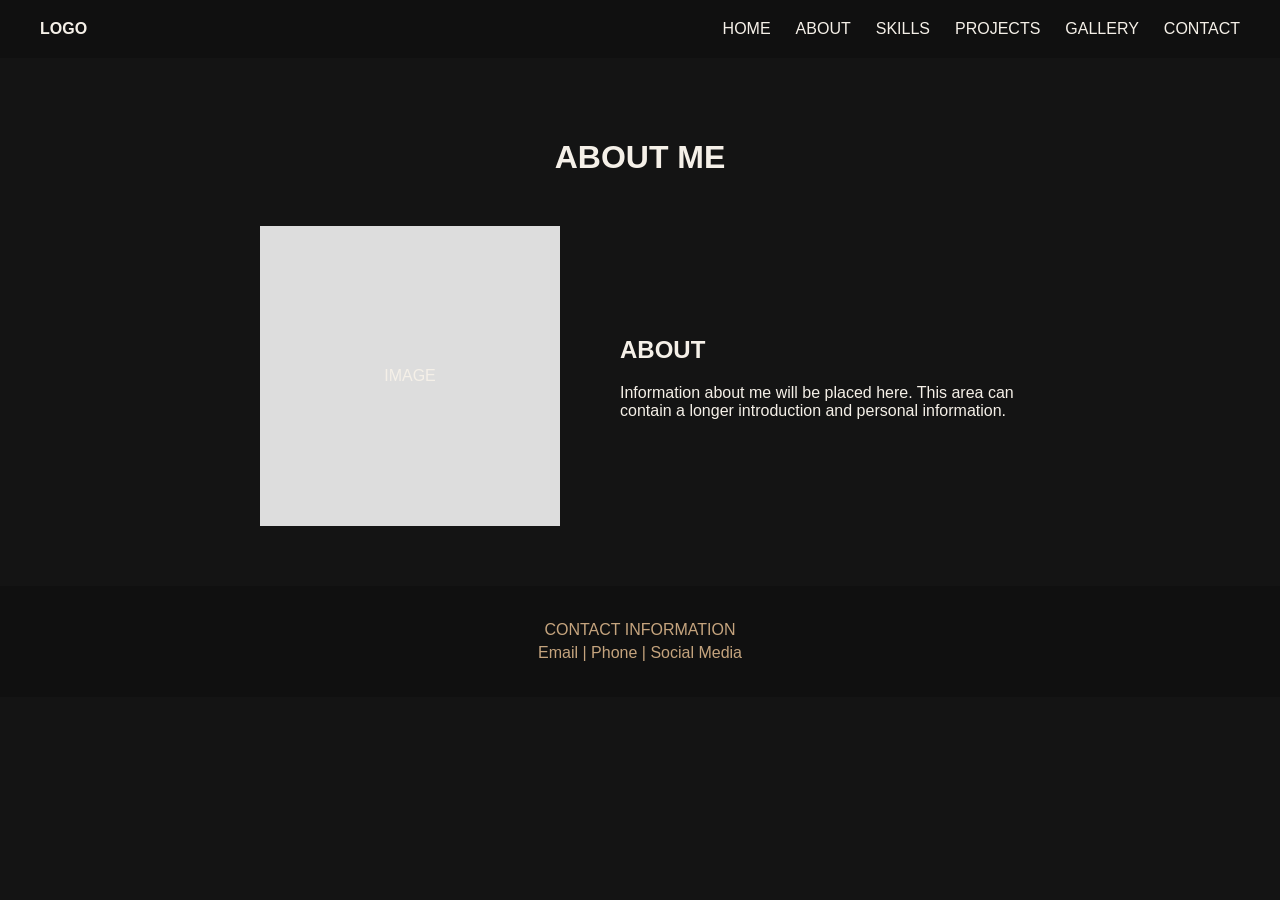
==== about.html @ 574b78c3 "Add files via upload" ====
<!DOCTYPE html>
<html lang="en">
    <head>
        <meta charset="UTF-8">
        <meta name="viewport" content="width=device-width, initial-scale=1.0">
        <title>Portfolio Wireframe</title>
        <link rel="stylesheet" href="style.css">
    </head>
    <body>
       <header>
        <div class="logo">LOGO</div>
        <nav>
            <a href="index.html">HOME</a>
            <a href="about.html">ABOUT</a>
            <a href="skills.html">SKILLS</a>
            <a href="projects.html">PROJECTS</a>
            <a href="gallery.html">GALLERY</a>
            <a href="contact.html">CONTACT</a>
        </nav>
       </header>
      <main class="about-page">

    <h1>ABOUT ME</h1>

    <div class="about-content">

        <div class="about-image">
            IMAGE
        </div>

        <div class="about-info">
            <h2>ABOUT</h2>
            <p>
                Information about me will be placed here.
                This area can contain a longer introduction
                and personal information.
            </p>
        </div>

    </div>

</main>

<footer>
    <p>CONTACT INFORMATION</p>
    <p>Email | Phone | Social Media</p>
</footer>
    </body>
</html>
---- style.css ----
body {
    margin: 0;
    font-family: Arial, sans-serif;
    background-color: #141414;
    color: #f5f0e8;  
    
}

header {
    display: flex;
    justify-content: space-between;
    align-items: center;

    padding: 20px 40px;
    background-color: #101010;
}

nav {
    display: flex;
    gap: 25px;
}

nav a  {
    color: #f5f0e8;
    text-decoration: none;
}
nav a:hover {
    color: #c5a47e;
}

.logo {
    font-weight: bold;
}
.hero {
    height: 300px;
    background-color: #181818;

    display: flex;
    flex-direction: column;
    justify-content: center;
    align-items: center;
}

.hero h1 {
    margin: 0;
}

.hero p {
    margin: 15px 0;
}

.hero button {
    padding: 10px 20px;
}
.about-preview {
    display: flex;
    justify-content: center;
    align-items: center;
    gap: 50px;

    padding: 60px 40px;
}

.image-placeholder {
    width: 280px;
    height: 370px;
    background-color: #dddddd;
    background-image:url(imeges/IMG_3431.JPG);
    background-position: center;
    background-size: cover;
    background-repeat: no-repeat;

    display: flex;
    justify-content: center;
    align-items: center;
}

.about-text {
    width: 350px;
}

.about-text h2 {
    margin-top: 0;
}
.projects-preview {
    padding: 60px 40px;
    background-color: #181818;
    text-align: center;
}

.project-container {
    display: flex;
    justify-content: center;
    gap: 30px;
}

.project-card {
    width: 220px;
    background-color: #242424;
    border:1px solid #5c4a36;
    border-radius: 10px;
    padding:15px;
    box-sizing: border-box;
}
.project-card:hover {
    border-color: #c5a47e;
    transform: translateY(-5px);
    transition: 0.3s;
}

.project-image {
    height: 150px;
    background-color: #cccccc;

    display: flex;
    justify-content: center;
    align-items: center;
}

.project-card h3 {
    margin-bottom: 5px;
}

.project-card p {
    margin-top: 0;
}
footer {
    background-color: #101010;
    color: #c5a47e;
    text-align: center;
    padding: 30px;
}

footer p {
    margin: 5px;
}
.about-page {
    padding: 60px 40px;
}

.about-page h1 {
    text-align: center;
    margin-bottom: 50px;
}

.about-content {
    display: flex;
    justify-content: center;
    align-items: center;
    gap: 60px;
}

.about-image {
    width: 300px;
    height: 300px;
    background-color: #dddddd;

    display: flex;
    justify-content: center;
    align-items: center;
}

.about-info {
    width: 400px;
}
.skills-page {
    padding: 60px 40px;
    text-align: center;
}

.skills-page h1 {
    margin-bottom: 50px;
}

.skills-container {
    display: flex;
    justify-content: center;
    gap: 25px;
}

.skill-box {
    width: 180px;
    height: 150px;
    background-color: #dddddd;

    display: flex;
    flex-direction: column;
    justify-content: center;
    align-items: center;
}

.skill-box h2 {
    margin-bottom: 10px;
}

.skill-box p {
    margin: 0;
}
.projects-page {
    padding: 60px 40px;
    text-align: center;
}

.projects-page h1 {
    margin-bottom: 50px;
}

.projects-container {
    display: flex;
    justify-content: center;
    gap: 30px;
}

.project-box {
    width: 250px;
}

.project-placeholder {
    height: 170px;
    background-color: #dddddd;

    display: flex;
    justify-content: center;
    align-items: center;
}

.project-box h2 {
    margin-bottom: 5px;
}

.project-box p {
    margin-top: 0;
}

.project-box a {
    color: black;
}
.project-page {
    padding: 60px 40px;
}

.project-page h1 {
    text-align: center;
    margin-bottom: 50px;
}

.project-detail {
    display: flex;
    justify-content: center;
    align-items: center;
    gap: 60px;
}

.project-detail-image {
    width: 350px;
    height: 250px;
    background-color: #dddddd;

    display: flex;
    justify-content: center;
    align-items: center;
}

.project-detail-text {
    width: 350px;
}

.project-detail-text a {
    color: black;
}
.gallery-page {
    padding: 60px 40px;
    text-align: center;
}

.gallery-page h1 {
    margin-bottom: 50px;
}

.gallery-container {
    display: flex;
    justify-content: center;
    flex-wrap: wrap;
    gap: 25px;

    max-width: 850px;
    margin: 0 auto;
}

.gallery-image {
    width: 250px;
    height: 170px;
    background-color: #dddddd;


    display: flex;
    justify-content: center;
    align-items: center;
}
.contact-page {
    padding: 60px 40px;
}

.contact-page h1 {
    text-align: center;
    margin-bottom: 50px;
}

.contact-container {
    display: flex;
    justify-content: center;
    gap: 60px;
}

.contact-info {
    width: 300px;
}

.contact-form {
    width: 350px;

    display: flex;
    flex-direction: column;
    gap: 15px;
}

.form-box {
    background-color: #dddddd;
    padding: 15px;
}

.message-box {
    height: 100px;
    background-color: #dddddd;
    padding: 15px;
}

.send-button {
    width: 80px;
    background-color: #cccccc;
    padding: 12px;
    text-align: center;
}
.structure-page {
    padding: 50px 30px;
    text-align: center;
}

.structure {
    margin-top: 50px;

    display: flex;
    flex-direction: column;
    align-items: center;
}

.structure-box {
    background-color: #dddddd;
    border: 1px solid #999999;

    padding: 20px;
    width: 130px;

    text-align: center;
}

.home-box {
    background-color: #cccccc;
    font-weight: bold;
}

.structure-line {
    width: 2px;
    height: 50px;
    background-color: #999999;
}
.main-pages {
    display: flex;
    justify-content: center;
    align-items: flex-start;
    gap: 30px;
}

.projects-structure {
    display: flex;
    flex-direction: column;
    align-items: center;
}

.project-line {
    width: 2px;
    height: 35px;
    background-color: #999999;
}

.sub-pages {
    display: flex;
    gap: 10px;
}

.small-box {
    width: 90px;
    padding: 15px 5px;
}
.home-structure {
    display: flex;
    flex-direction: column;
    align-items: center;
    margin-top: 40px;
}

.home-line {
    width: 2px;
    height: 40px;
    background-color: #999999;
}

.main-line {
    width: 965px;
    height: 2px;
    background-color: #999999;
    margin: 0 auto;
}
.page-branch {
    display: flex;
    flex-direction: column;
    align-items: center;
}

.branch-line {
    width: 2px;
    height: 30px;
    background-color: #999999;
}
.sub-main-line {
    width: 225px;
    height: 2px;
    background-color: #999999;
}

.sub-branch {
    display: flex;
    flex-direction: column;
    align-items: center;
}

.sub-branch-line {
    width: 2px;
    height: 25px;
    background-color: #999999;
}
.hero h1,
.about-text h2,
.projects-preview h2 {
    color: #c5a47e;
}
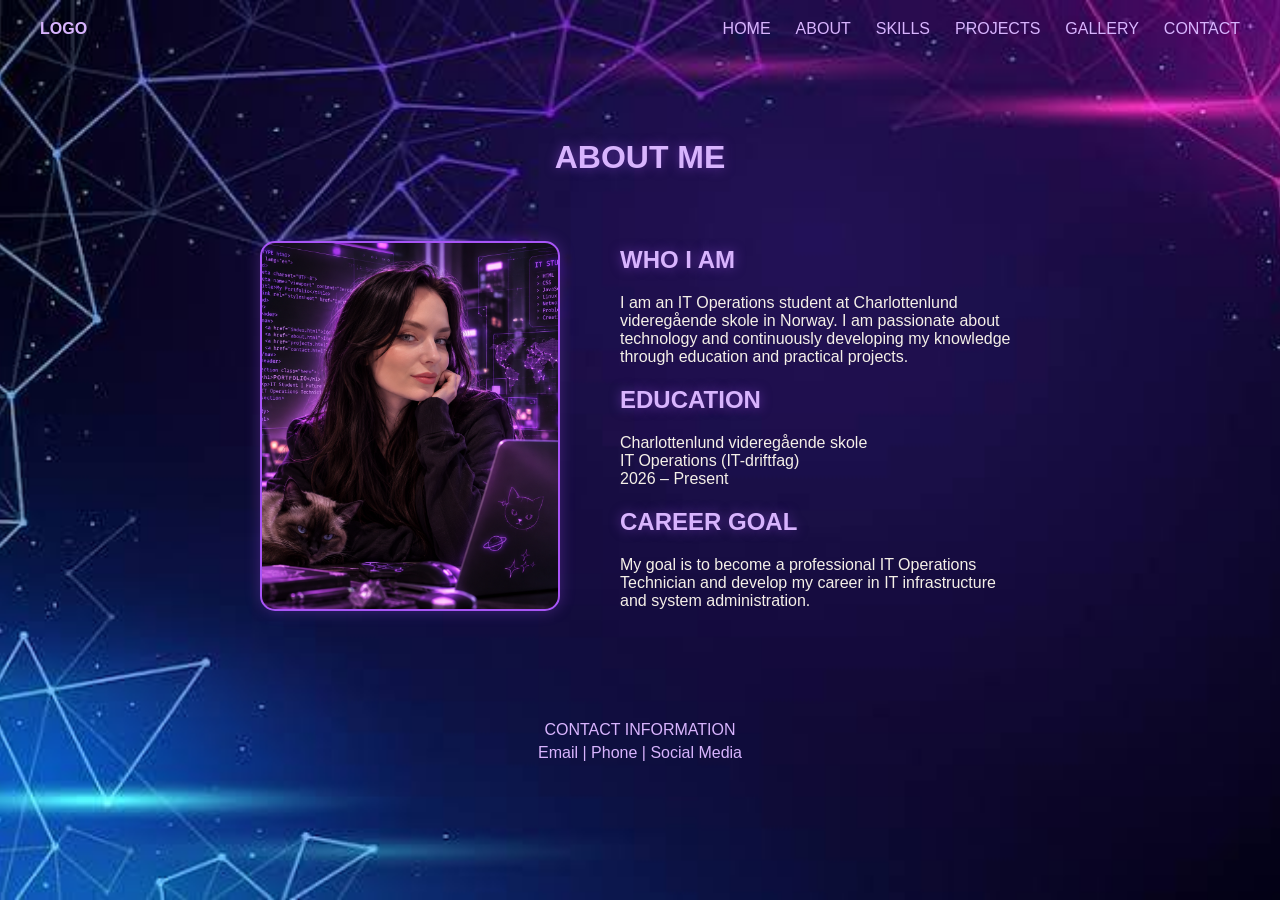
==== commit 764272d7: "Add files via upload" ====
--- a/about.html
+++ b/about.html
@@ -18,28 +18,57 @@
             <a href="contact.html">CONTACT</a>
         </nav>
        </header>
-      <main class="about-page">
+      
+<main class="about-page">
 
     <h1>ABOUT ME</h1>
 
     <div class="about-content">
 
-        <div class="about-image">
-            IMAGE
-        </div>
+        <div class="about-image"></div>
 
         <div class="about-info">
-            <h2>ABOUT</h2>
-            <p>
-                Information about me will be placed here.
-                This area can contain a longer introduction
-                and personal information.
-            </p>
+
+            <section class="about-section">
+                <h2>WHO I AM</h2>
+                <p>
+                    I am an IT Operations student at
+                    Charlottenlund videregående skole in Norway.
+                    I am passionate about technology and
+                    continuously developing my knowledge
+                    through education and practical projects.
+                </p>
+            </section>
+
+            <section class="about-section">
+                <h2>EDUCATION</h2>
+                <p>
+                    Charlottenlund videregående skole
+                    <br>
+                    IT Operations (IT-driftfag)
+                    <br>
+                    2026 – Present
+                </p>
+            </section>
+
+            <section class="about-section">
+                <h2>CAREER GOAL</h2>
+                <p>
+                    My goal is to become a professional
+                    IT Operations Technician and develop
+                    my career in IT infrastructure
+                    and system administration.
+                </p>
+            </section>
+
         </div>
 
     </div>
 
 </main>
+
+
+    
 
 <footer>
     <p>CONTACT INFORMATION</p>
--- a/style.css
+++ b/style.css
@@ -4,7 +4,10 @@
     font-family: Arial, sans-serif;
     background-color: #141414;
     color: #f5f0e8;  
-    
+    background-image: url(imeges/images.jpeg);
+    background-size: cover;
+    background-position: center;
+    background-attachment: fixed;  
 }
 
 header {
@@ -14,6 +17,10 @@
 
     padding: 20px 40px;
     background-color: #101010;
+    background-image: url(imeges/images.jpeg);
+    background-size: cover;
+    background-position: center;
+    background-attachment: fixed;
 }
 
 nav {
@@ -33,13 +40,69 @@
     font-weight: bold;
 }
 .hero {
-    height: 300px;
-    background-color: #181818;
-
-    display: flex;
-    flex-direction: column;
-    justify-content: center;
-    align-items: center;
+    min-height: 500px;
+    height: auto;
+    padding: 50px 8%;
+
+    display: flex;
+    flex-direction: row;
+    justify-content: center;
+    align-items: center;
+    gap: 100px;
+
+    box-sizing: border-box;
+
+    background-image: url("imeges/images.jpeg");
+    background-size: cover;
+    background-position: center;
+    background-attachment: fixed;
+}
+.hero-text {
+    max-width: 500px;
+}
+
+.hero-label {
+    color: #c084fc;
+    letter-spacing: 3px;
+    font-size: 14px;
+}
+
+.hero h1 {
+    font-size: 65px;
+    color: #d8b4fe;
+    text-shadow: 0 0 20px rgba(168, 85, 247, 0.5);
+}
+
+.hero-text h3 {
+    font-weight: 400;
+    color: #f5f0ff;
+}
+
+.hero-description {
+    color: #c4b5fd;
+    line-height: 1.7;
+}
+
+.hero-photo {
+    width: 330px;
+    height: 430px;
+    flex-shrink: 0;
+
+    background-image: url("imeges/Me.PNG");
+    background-size: cover;
+    background-position: center;
+
+    border: 3px solid #a855f7;
+    border-radius: 25px;
+
+    box-shadow: 0 0 20px rgba(168, 85, 247, 0.5);
+
+    transition: transform 0.4s ease, box-shadow 0.4s ease;
+}
+
+.hero-photo:hover {
+    transform: translateY(-10px) scale(1.03);
+    box-shadow: 0 0 30px rgba(168, 85, 247, 0.8);
 }
 
 .hero h1 {
@@ -54,28 +117,80 @@
     padding: 10px 20px;
 }
 .about-preview {
-    display: flex;
-    justify-content: center;
-    align-items: center;
-    gap: 50px;
-
-    padding: 60px 40px;
+    width: 92%;
+    max-width: none;
+    box-sizing: border-box;
+    margin: 30px auto 60px;
+    padding: 30px 50px;
+
+    display: flex;
+    justify-content: flex-start;
+    align-items: center;
+
+    background: rgba(40, 20, 75, 0.75);
+    border: 1px solid #a855f7;
+    border-radius: 25px;
+}
+
+.about-preview:hover {
+    border-color: #d8b4fe;
+    box-shadow: 0 0 25px rgba(168, 85, 247, 0.35);
+}
+
+.about-text {
+    width: 100%;
+    max-width: 750px;
+    text-align: left;
+}
+
+.about-text h2 {
+    color: #d8b4fe;
+    margin-top: 0;
+    font-size: 28px;
+}
+
+.about-text p {
+    color: #f5f0ff;
+    line-height: 1.7;
 }
 
 .image-placeholder {
     width: 280px;
     height: 370px;
-    background-color: #dddddd;
-    background-image:url(imeges/IMG_3431.JPG);
+
+    background-image: url("imeges/Me.PNG");
     background-position: center;
     background-size: cover;
     background-repeat: no-repeat;
 
-    display: flex;
-    justify-content: center;
-    align-items: center;
-}
-
+    border: 3px solid #a855f7;
+    border-radius: 25px;
+
+    box-shadow: 0 0 20px rgba(168, 85, 247, 0.5);
+}
+/* ANIMATED PROFILE PHOTO */
+
+.image-placeholder {
+    border: 3px solid #a855f7;
+    border-radius: 25px;
+
+    box-shadow: 0 0 15px rgba(168, 85, 247, 0.4);
+
+    transition:
+        transform 0.4s ease,
+        box-shadow 0.4s ease,
+        border-color 0.4s ease;
+}
+
+.image-placeholder:hover {
+    transform: translateY(-10px) scale(1.03);
+
+    border-color: #e879f9;
+
+    box-shadow:
+        0 0 25px rgba(168, 85, 247, 0.8),
+        0 0 50px rgba(168, 85, 247, 0.4);
+}
 .about-text {
     width: 350px;
 }
@@ -84,38 +199,78 @@
     margin-top: 0;
 }
 .projects-preview {
-    padding: 60px 40px;
+    padding: 80px 40px 100px;
     background-color: #181818;
     text-align: center;
+     background-image: url(imeges/images.jpeg);
+    background-size: cover;
+    background-position: center;
+    background-attachment: fixed;
+}
+.projects-preview h2 {
+    margin-bottom: 45px;
 }
 
 .project-container {
     display: flex;
     justify-content: center;
-    gap: 30px;
+    gap: 50px;
+    flex-wrap: wrap;
 }
 
 .project-card {
-    width: 220px;
-    background-color: #242424;
-    border:1px solid #5c4a36;
-    border-radius: 10px;
-    padding:15px;
+    width: 260px;
+    padding: 15px;
     box-sizing: border-box;
-}
+
+    background: linear-gradient(
+        135deg,
+        rgba(85, 35, 145, 0.55),
+        rgba(35, 15, 75, 0.75)
+    );
+
+    border: 1px solid #a855f7;
+    border-radius: 18px;
+
+    backdrop-filter: blur(12px);
+    -webkit-backdrop-filter: blur(12px);
+
+    box-shadow: 0 0 20px rgba(168, 85, 247, 0.15);
+
+    transition: 0.3s ease;
+}
+
 .project-card:hover {
-    border-color: #c5a47e;
-    transform: translateY(-5px);
-    transition: 0.3s;
+    transform: translateY(-7px);
+
+    border-color: #e879f9;
+
+    box-shadow:
+        0 0 20px rgba(168, 85, 247, 0.4),
+        0 0 40px rgba(168, 85, 247, 0.2);
 }
 
 .project-image {
     height: 150px;
-    background-color: #cccccc;
-
-    display: flex;
-    justify-content: center;
-    align-items: center;
+    background-color: rgba(35, 15, 65, 0.85);
+
+    border: 2px solid #a855f7;
+    border-radius: 15px;
+
+    color: #e9d5ff;
+
+    display: flex;
+    justify-content: center;
+    align-items: center;
+
+    box-shadow: 0 0 15px rgba(168, 85, 247, 0.3);
+    transition: 0.3s ease;
+    box-sizing: border-box;
+}
+.project-image:hover {
+    transform: translateY(-5px);
+    border-color: #e879f9;
+    box-shadow: 0 0 25px rgba(168, 85, 247, 0.7);
 }
 
 .project-card h3 {
@@ -123,13 +278,28 @@
 }
 
 .project-card p {
-    margin-top: 0;
+    margin: 15px 0 0;
+    padding: 12px 8px;
+
+    width: 100%;
+    box-sizing: border-box;
+
+    background-color: rgba(35, 15, 65, 0.85);
+    border: 1px solid #a855f7;
+    border-radius: 12px;
+
+    color: #e9d5ff;
+    text-align: center;
 }
 footer {
     background-color: #101010;
     color: #c5a47e;
     text-align: center;
     padding: 30px;
+    background-image: url(imeges/images.jpeg);
+    background-size: cover;
+    background-position: center;
+    background-attachment: fixed;
 }
 
 footer p {
@@ -153,12 +323,34 @@
 
 .about-image {
     width: 300px;
-    height: 300px;
-    background-color: #dddddd;
-
-    display: flex;
-    justify-content: center;
-    align-items: center;
+    height: 370px;
+    flex-shrink: 0;
+    box-sizing: border-box;
+
+    background-image: url("imeges/Me.PNG");
+    background-size: cover;
+    background-position: center;
+    background-repeat: no-repeat;
+
+    border: 3px solid #a855f7;
+    border-radius: 25px;
+
+    box-shadow: 0 0 15px rgba(168, 85, 247, 0.4);
+
+    transition:
+        transform 0.4s ease,
+        box-shadow 0.4s ease,
+        border-color 0.4s ease;
+}
+
+.about-image:hover {
+    transform: translateY(-10px) scale(1.03);
+
+    border-color: #e879f9;
+
+    box-shadow:
+        0 0 25px rgba(168, 85, 247, 0.8),
+        0 0 50px rgba(168, 85, 247, 0.4);
 }
 
 .about-info {
@@ -233,8 +425,17 @@
     margin-top: 0;
 }
 
-.project-box a {
-    color: black;
+.project-box a,
+.project-detail-text a {
+    color: #c084fc;
+    text-decoration: none;
+    font-weight: bold;
+}
+
+.project-box a:hover,
+.project-detail-text a:hover {
+    color: #e879f9;
+    text-shadow: 0 0 10px #a855f7;
 }
 .project-page {
     padding: 60px 40px;
@@ -325,22 +526,35 @@
     gap: 15px;
 }
 
-.form-box {
-    background-color: #dddddd;
+/* CONTACT FORM */
+
+.form-box,
+.message-box {
+    background-color: rgba(30, 15, 60, 0.8);
+    border: 1px solid #a855f7;
+    border-radius: 10px;
     padding: 15px;
+    color: #f5f0ff;
 }
 
 .message-box {
     height: 100px;
-    background-color: #dddddd;
-    padding: 15px;
 }
 
 .send-button {
-    width: 80px;
-    background-color: #cccccc;
+    width: 120px;
+    background-color: #7e22ce;
+    color: white;
+    border: 1px solid #c084fc;
+    border-radius: 10px;
     padding: 12px;
     text-align: center;
+    cursor: pointer;
+}
+
+.send-button:hover {
+    background-color: #a855f7;
+    box-shadow: 0 0 15px #a855f7;
 }
 .structure-page {
     padding: 50px 30px;
@@ -450,11 +664,240 @@
     height: 25px;
     background-color: #999999;
 }
+/* PURPLE THEME */
+
+.logo,
+nav a,
+footer,
+footer p {
+    color: #d8b4fe;
+}
+
 .hero h1,
 .about-text h2,
 .projects-preview h2 {
-    color: #c5a47e;
-}
-
-
-
+    color: #d8b4fe;
+    text-shadow: 0 0 12px rgba(168, 85, 247, 0.5);
+}
+
+/* Menu hover */
+nav a:hover {
+    color: #e879f9;
+    text-shadow: 0 0 10px #a855f7;
+}
+
+/* MOBILE VERSION */
+
+@media (max-width: 768px) {
+
+    header {
+        flex-direction: column;
+        gap: 20px;
+        padding: 20px;
+    }
+
+    nav {
+        flex-wrap: wrap;
+        justify-content: center;
+        gap: 15px;
+    }
+
+    .hero {
+        height: auto;
+        min-height: 300px;
+        padding: 40px 20px;
+        text-align: center;
+    }
+
+    .about-preview {
+        flex-direction: column;
+        padding: 40px 20px;
+        gap: 30px;
+    }
+
+    .about-text {
+        width: 100%;
+        max-width: 350px;
+    }
+
+    .image-placeholder {
+        width: 250px;
+        height: 330px;
+    }
+
+    .project-container {
+        flex-direction: column;
+        align-items: center;
+    }
+
+    .project-card {
+        width: 90%;
+        max-width: 350px;
+    }
+
+    .hero h1 {
+        font-size: 36px;
+    }
+    .hero {
+    flex-direction: column;
+    gap: 35px;
+    text-align: center;
+}
+
+.hero h1 {
+    font-size: 42px;
+}
+
+.hero-photo {
+    width: min(300px, 85vw);
+    height: 390px;
+}
+
+}
+/* PURPLE DESIGN FOR ALL PAGES */
+
+.about-image,
+.skill-box,
+.project-placeholder,
+.project-detail-image,
+.gallery-image {
+    background-color: rgba(35, 15, 65, 0.85);
+
+    border: 2px solid #a855f7;
+    border-radius: 15px;
+
+    color: #e9d5ff;
+
+    box-shadow: 0 0 15px rgba(168, 85, 247, 0.3);
+
+    box-sizing: border-box;
+}
+/* HEADINGS */
+
+.about-page h1,
+.about-info h2,
+.skills-page h1,
+.projects-page h1,
+.project-page h1,
+.gallery-page h1,
+.contact-page h1,
+.contact-info h2 {
+    color: #d8b4fe;
+
+    text-shadow: 0 0 12px rgba(168, 85, 247, 0.5);
+}
+/* HOVER ANIMATION */
+
+.skill-box,
+.gallery-image,
+.project-placeholder {
+    transition: 0.3s ease;
+}
+
+.skill-box:hover,
+.gallery-image:hover,
+.project-placeholder:hover {
+    transform: translateY(-8px);
+
+    border-color: #e879f9;
+
+    box-shadow: 0 0 25px rgba(168, 85, 247, 0.7);
+}
+.hero-button {
+    display: inline-block;
+    padding: 15px 35px;
+
+    background: linear-gradient(135deg, #7e22ce, #a855f7);
+    color: #ffffff;
+
+    border: 2px solid #c084fc;
+    border-radius: 12px;
+
+    text-decoration: none;
+    font-weight: bold;
+    letter-spacing: 1px;
+
+    box-shadow: 0 0 15px rgba(168, 85, 247, 0.5);
+    transition: 0.3s ease;
+}
+
+.hero-button:hover {
+    background: linear-gradient(135deg, #a855f7, #d946ef);
+    transform: translateY(-4px);
+    box-shadow: 0 0 30px rgba(168, 85, 247, 0.9);
+}
+@media (max-width: 768px) {
+    .about-preview {
+        margin: 20px 15px 40px;
+        padding: 25px 20px;
+    }
+
+    .about-text h2 {
+        font-size: 24px;
+    }
+}
+.about-preview {
+    width: 98%;
+    max-width: none;
+    box-sizing: border-box;
+    margin: 30px auto 50px;
+    padding: 20px 35px;
+    min-height: 140px;
+}
+
+.about-text {
+    width: 100%;
+    max-width: none;
+    text-align: left;
+}
+
+.about-text h2 {
+    margin: 0 0 10px;
+}
+
+.about-text p {
+    max-width: none;
+    margin: 0;
+    line-height: 1.5;
+}
+.hero {
+    justify-content: space-between;
+    padding-left: 4%;
+    padding-right: 6%;
+    box-sizing: border-box;
+    gap: 40px;
+}
+
+.hero-text {
+    margin-left: 0;
+    padding-left: 0;
+    text-align: left;
+    flex: 1;
+}
+
+.hero-photo {
+    flex-shrink: 0;
+}
+@media (max-width: 768px) {
+    .hero {
+        flex-direction: column;
+        align-items: center;
+        padding: 40px 20px;
+    }
+
+    .hero-text {
+        width: 100%;
+        text-align: left;
+    }
+
+    .about-preview {
+        width: 94%;
+        padding: 20px;
+    }
+}
+.hero-text {
+    transform: translateY(-100px);
+}
+
+
+
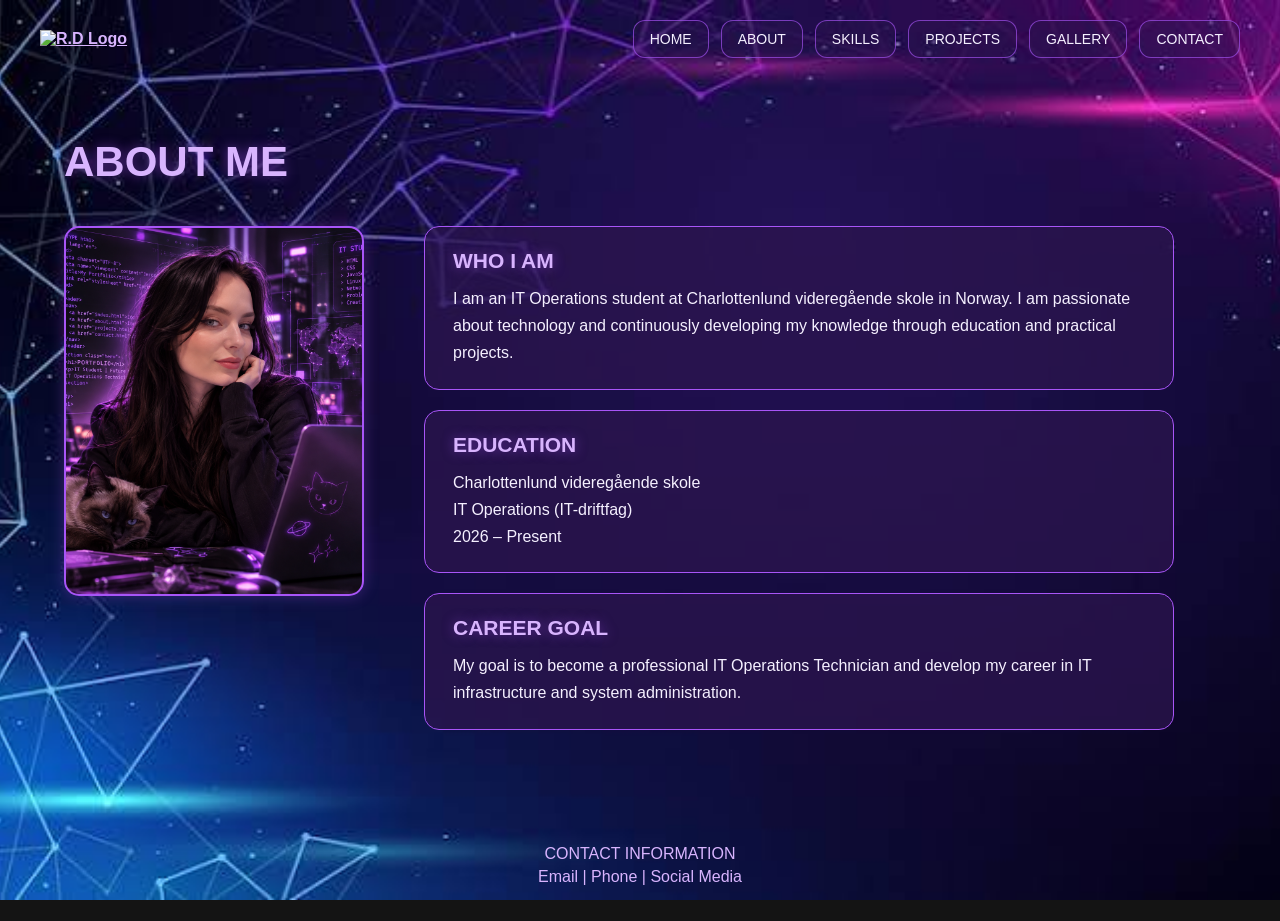
==== commit 15906df6: "Add files via upload" ====
--- a/about.html
+++ b/about.html
@@ -8,7 +8,9 @@
     </head>
     <body>
        <header>
-        <div class="logo">LOGO</div>
+     <a href="index.html" class="logo">
+    <img src="./imeges/R.D.png" alt="R.D Logo">
+</a>
         <nav>
             <a href="index.html">HOME</a>
             <a href="about.html">ABOUT</a>
--- a/style.css
+++ b/style.css
@@ -305,21 +305,28 @@
 footer p {
     margin: 5px;
 }
+
+/* ===== ABOUT PAGE ===== */
+
 .about-page {
-    padding: 60px 40px;
+    padding: 60px 5%;
 }
 
 .about-page h1 {
-    text-align: center;
-    margin-bottom: 50px;
+    text-align: left;
+    margin: 0 0 40px;
+    font-size: 42px;
+    color: #d8b4fe;
 }
 
 .about-content {
     display: flex;
-    justify-content: center;
-    align-items: center;
+    justify-content: flex-start;
+    align-items: flex-start;
     gap: 60px;
 }
+
+/* ===== PROFILE PHOTO ===== */
 
 .about-image {
     width: 300px;
@@ -345,7 +352,6 @@
 
 .about-image:hover {
     transform: translateY(-10px) scale(1.03);
-
     border-color: #e879f9;
 
     box-shadow:
@@ -353,9 +359,76 @@
         0 0 50px rgba(168, 85, 247, 0.4);
 }
 
+/* ===== ABOUT INFORMATION ===== */
+
 .about-info {
-    width: 400px;
-}
+    flex: 1;
+    min-width: 0;
+    max-width: 750px;
+}
+
+.about-section {
+    background: rgba(43, 20, 78, 0.75);
+    border: 1px solid #a855f7;
+    border-radius: 15px;
+    padding: 22px 28px;
+    margin-bottom: 20px;
+
+    transition: transform 0.3s ease,
+                box-shadow 0.3s ease;
+}
+
+.about-section:hover {
+    transform: translateY(-5px);
+    box-shadow: 0 0 20px rgba(168, 85, 247, 0.4);
+}
+
+.about-section h2 {
+    color: #d8b4fe;
+    font-size: 21px;
+    margin: 0 0 12px;
+}
+
+.about-section p {
+    color: #f5f0ff;
+    line-height: 1.7;
+    margin: 0;
+}
+
+/* ===== MOBILE VERSION ===== */
+
+@media (max-width: 768px) {
+
+    .about-page {
+        padding: 35px 20px;
+    }
+
+    .about-page h1 {
+        font-size: 32px;
+        margin-bottom: 30px;
+    }
+
+    .about-content {
+        flex-direction: column;
+        align-items: center;
+        gap: 30px;
+    }
+
+    .about-image {
+        width: min(300px, 100%);
+        height: 370px;
+    }
+
+    .about-info {
+        width: 100%;
+        max-width: none;
+    }
+
+    .about-section {
+        padding: 20px;
+    }
+}
+
 .skills-page {
     padding: 60px 40px;
     text-align: center;
@@ -899,5 +972,133 @@
     transform: translateY(-100px);
 }
 
-
-
+/* ===== NEON NAVIGATION MENU ===== */
+
+header nav {
+    display: flex;
+    align-items: center;
+    justify-content: center;
+    flex-wrap: wrap;
+    gap: 12px;
+}
+
+header nav a {
+    display: inline-block;
+    padding: 10px 16px;
+
+    color: #f5f0ff;
+    text-decoration: none;
+    font-size: 14px;
+    font-weight: 500;
+
+    background: rgba(43, 20, 78, 0.45);
+    border: 1px solid rgba(168, 85, 247, 0.65);
+    border-radius: 12px;
+
+    transition:
+        transform 0.3s ease,
+        background 0.3s ease,
+        box-shadow 0.3s ease,
+        border-color 0.3s ease;
+}
+
+header nav a:hover {
+    transform: translateY(-5px) scale(1.06);
+
+    background: rgba(168, 85, 247, 0.25);
+    border-color: #d8b4fe;
+
+    box-shadow:
+        0 0 12px rgba(168, 85, 247, 0.7),
+        0 0 25px rgba(168, 85, 247, 0.35);
+
+    color: #ffffff;
+}
+
+header nav a:focus-visible {
+    outline: 2px solid #e879f9;
+    outline-offset: 3px;
+}
+
+/* ===== R.D LOGO SIZE ===== */
+
+header .logo {
+    display: inline-flex;
+    align-items: center;
+    flex-shrink: 0;
+}
+
+header .logo img {
+    width: 130px;
+    height: auto;
+    display: block;
+    object-fit: contain;
+
+    transition: transform 0.3s ease,
+                filter 0.3s ease;
+}
+
+header .logo:hover img {
+    transform: scale(1.08);
+    filter: drop-shadow(0 0 12px #a855f7);
+}
+
+@media (max-width: 768px) {
+    header .logo img {
+        width: 90px;
+    }
+}
+@media (max-width: 480px) {
+    header .logo img {
+        width: 75px;
+    }
+
+/* ===== MOBILE HOME PAGE FIX ===== */
+
+@media (max-width: 768px) {
+
+    /* Keep hero text below navigation */
+    .hero-text {
+        transform: none;
+        width: 100%;
+        text-align: left;
+    }
+
+    /* Arrange content vertically */
+    .hero {
+        flex-direction: column;
+        align-items: center;
+        justify-content: flex-start;
+        gap: 30px;
+        padding: 30px 20px 45px;
+        min-height: 0;
+    }
+
+    /* Responsive heading */
+    .hero h1 {
+        font-size: clamp(32px, 9vw, 42px);
+    }
+
+    /* Keep photo close to text */
+    .hero-photo {
+        width: min(300px, 85vw);
+        height: 390px;
+        margin: 0;
+    }
+
+    /* Keep navigation in its own space */
+    header {
+        height: auto;
+        flex-direction: column;
+        gap: 15px;
+    }
+
+    header nav {
+        width: 100%;
+        gap: 10px;
+    }
+}
+
+}
+
+
